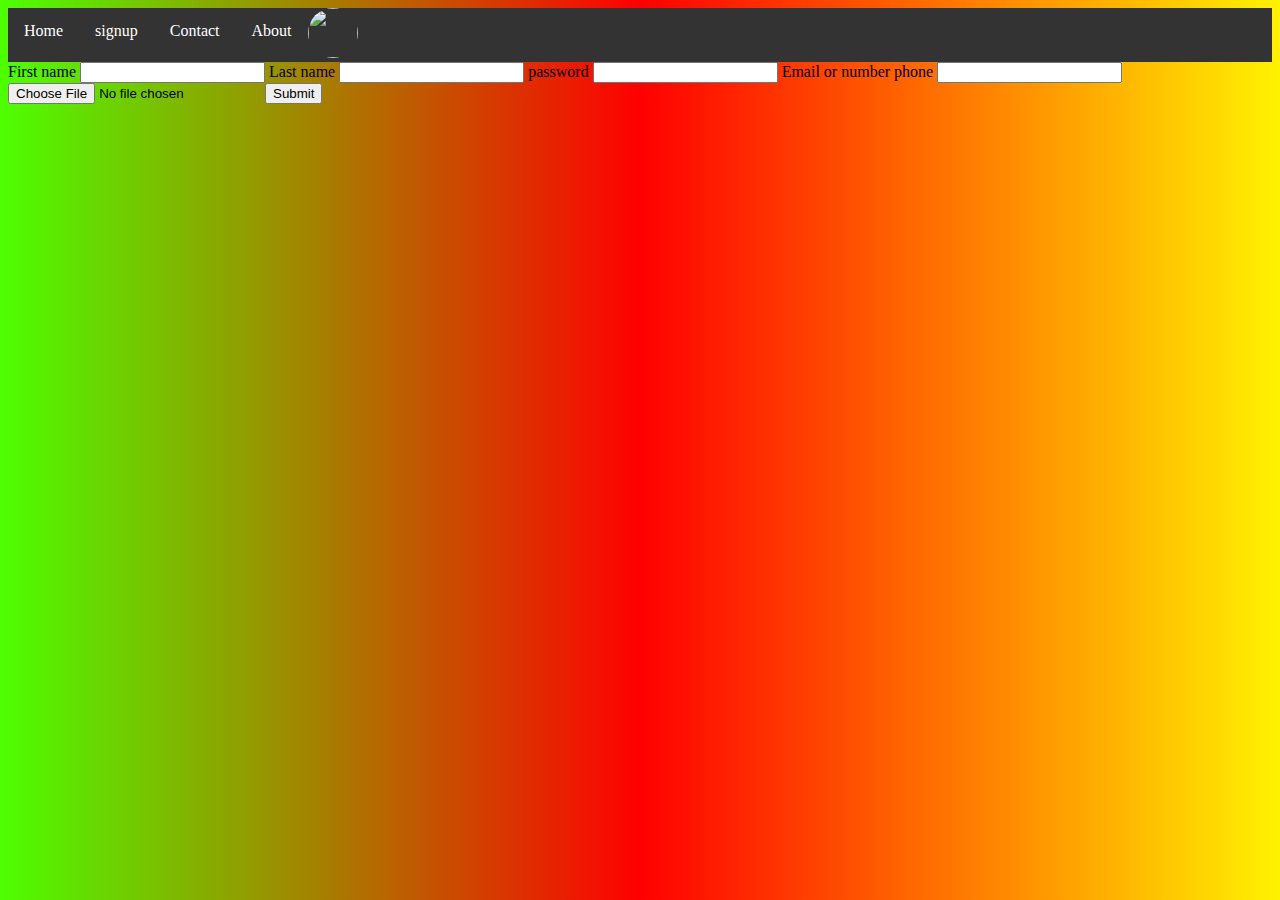
==== signup.html @ de66b9bc "Add files via upload" ====
<!DOCTYPE html>
<html lang="en">
  <head>
    <title>Netflix</title>
    <link rel="stylesheet" href="style.css" />
  </head>
  <body>
    <ul>
      <li><a class="active" href="index.html">Home</a></li>
      <li><a href="signup.html">signup</a></li>
      <li><a href="#contact">Contact</a></li>
      <li><a href="#about">About</a></li>
      <img
        id="batata"
        src="https://upload.wikimedia.org/wikipedia/commons/7/7c/Profile_avatar_placeholder_large.png"
      />
    </ul>

    <form>
      <label for="">First name</label>
      <input type="text" />
      <label for="">Last name</label>
      <input type="text" />
      <label for="">password</label>
      <input type="password" />
      <label for="">Email or number phone</label>
      <input type="text" />
      <input id="mypic" type="file" onchange="ChangePic()" />
      <input type="submit" value="Submit" />
    </form>
    <script>
      function ChangePic() {
        var newPic = document.getElementById("mypic").files[0].name;
        document.getElementById("batata").src = newPic;
      }
    </script>
  </body>
</html>
---- style.css ----
ul {
  list-style-type: none;
  margin: 0;
  padding: 0;
  overflow: hidden;
  background-color: #333;
}

li {
  float: left;
}

li a {
  display: block;
  color: white;
  text-align: center;
  padding: 14px 16px;
  text-decoration: none;
}

li a:hover {
  background-color: rgb(0, 0, 0);
}

body {
  background-image: linear-gradient(
    to left,
    rgb(255, 242, 0),
    rgb(255, 0, 0),
    rgb(77, 255, 0)
  );
}

#MyBox {
  width: 150;
  height: 150;
  background-color: red, blue, orangered;
}

#batata {
  width: 50px;
  height: 50px;
  border-radius: 50%;
}

footer {
  text-align: center;
  background-color: blue;
  position: absolute;
  bottom: 0px;
  width: 100%;
}
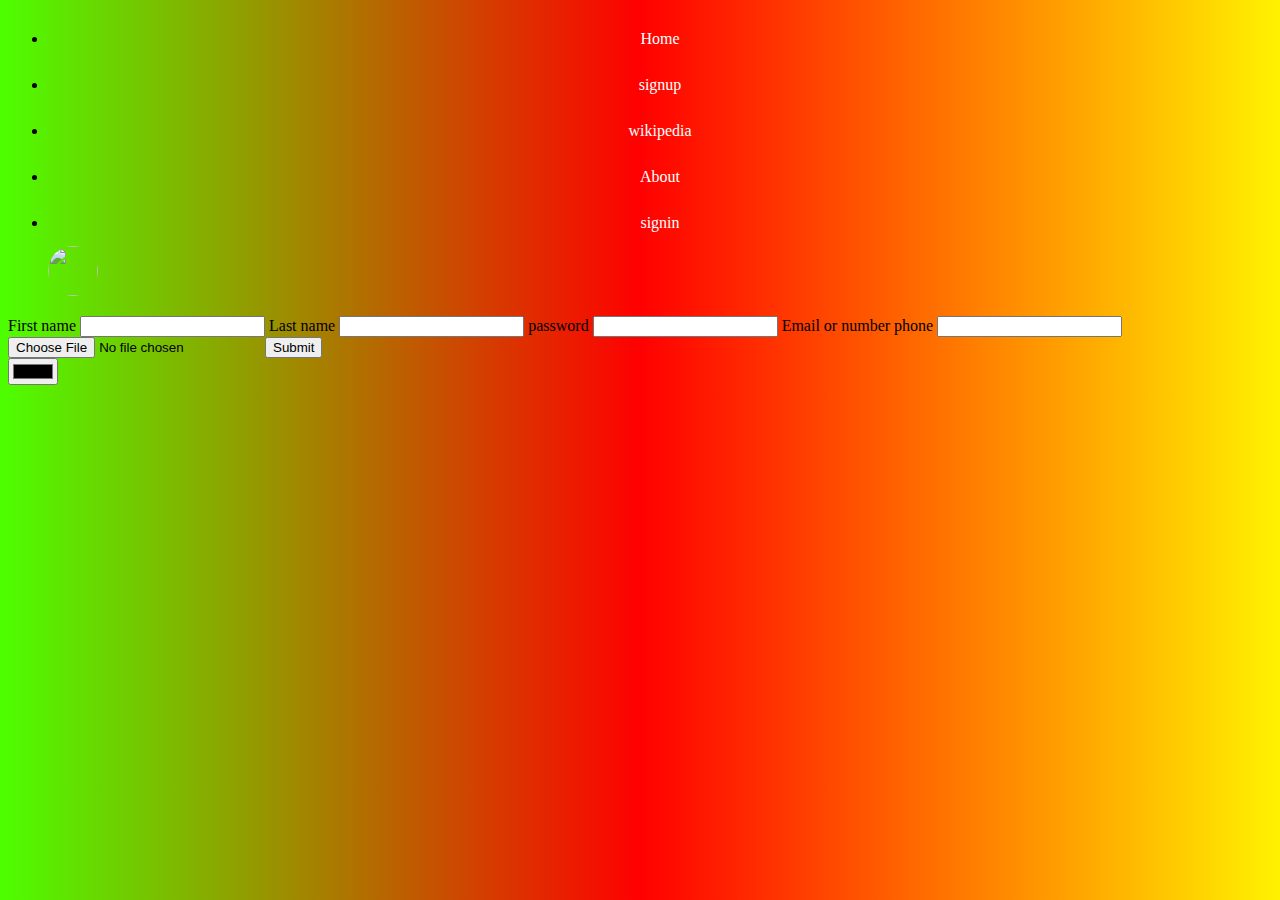
==== commit 0294a646: "Add files via upload" ====
--- a/signup.html
+++ b/signup.html
@@ -8,14 +8,15 @@
     <ul>
       <li><a class="active" href="index.html">Home</a></li>
       <li><a href="signup.html">signup</a></li>
-      <li><a href="#contact">Contact</a></li>
+      <li><a href="#https://en.wikipedia.org/wiki/Netflix">wikipedia</a></li>
       <li><a href="#about">About</a></li>
+      <li><a href="signin.html">signin</a></li>
       <img
         id="batata"
         src="https://upload.wikimedia.org/wikipedia/commons/7/7c/Profile_avatar_placeholder_large.png"
       />
     </ul>
-
+    <script src="script.js"></script>
     <form>
       <label for="">First name</label>
       <input type="text" />
@@ -28,11 +29,8 @@
       <input id="mypic" type="file" onchange="ChangePic()" />
       <input type="submit" value="Submit" />
     </form>
-    <script>
-      function ChangePic() {
-        var newPic = document.getElementById("mypic").files[0].name;
-        document.getElementById("batata").src = newPic;
-      }
-    </script>
+    <script src="script.js">  </script>
+    <input type="color" id="colorPicker" onchange="changeBG()" />
   </body>
+  <script src="script.js"></script>
 </html>
--- a/style.css
+++ b/style.css
@@ -1,4 +1,4 @@
-ul {
+#navbar-main {
   list-style-type: none;
   margin: 0;
   padding: 0;
@@ -6,7 +6,7 @@
   background-color: #333;
 }
 
-li {
+#navbar {
   float: left;
 }
 
@@ -50,3 +50,17 @@
   bottom: 0px;
   width: 100%;
 }
+
+.grid-container {
+  display: grid;
+  grid-template-columns: auto auto auto;
+  background-color: #2196f3;
+  padding: 10px;
+}
+.grid-item {
+  background-color: rgba(255, 255, 255, 0.8);
+  border: 1px solid rgba(0, 0, 0, 0.8);
+  padding: 20px;
+  font-size: 30px;
+  text-align: center;
+}
